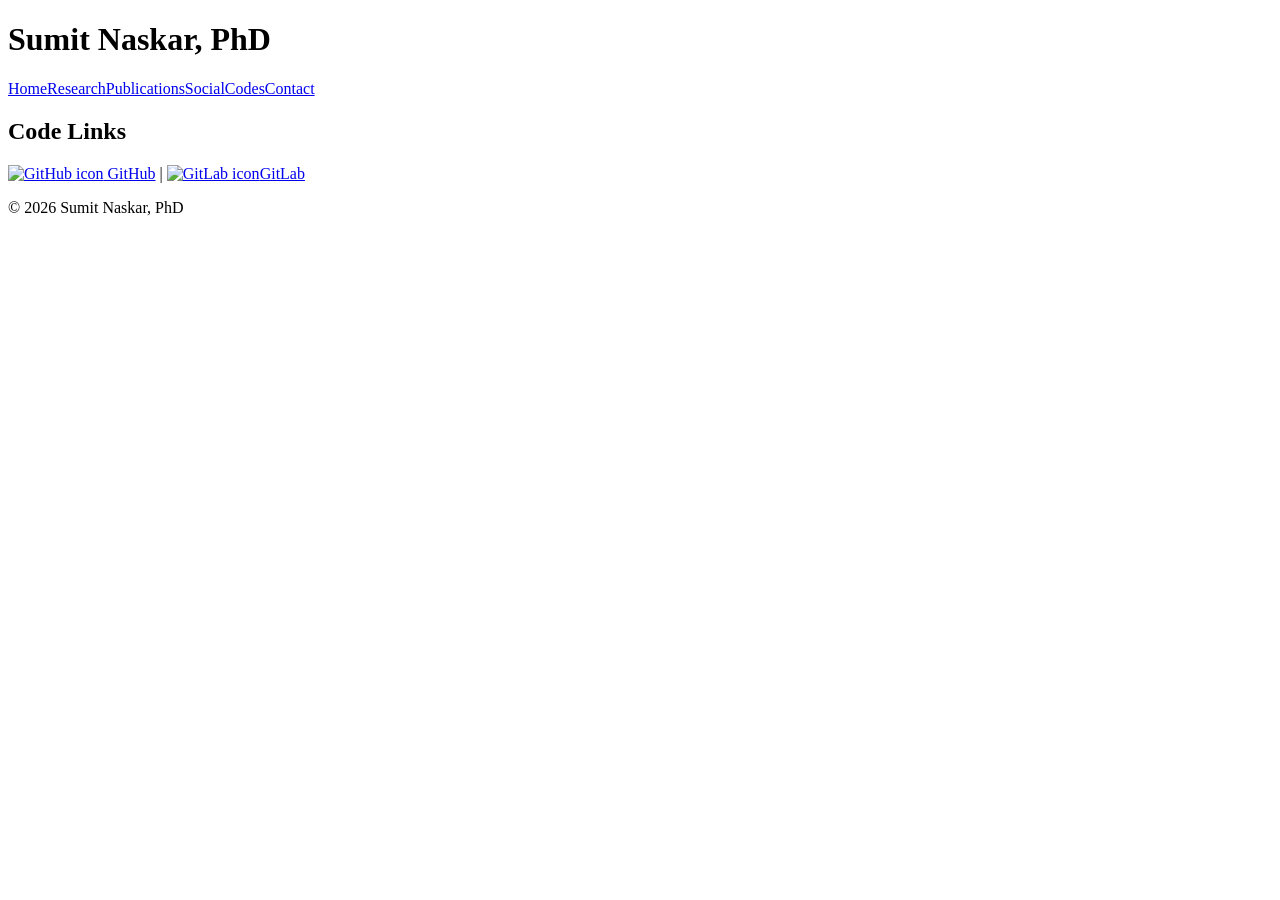
==== codes.html @ 48b1048f "Add files via upload" ====
<!DOCTYPE html><html><head><meta charset="utf-8"><title>Contact</title><link rel="stylesheet" href="css/style.css"></head><body><header><h1>Sumit Naskar, PhD</h1><nav><a href="index.html">Home</a><a href="research.html">Research</a><a href="publications.html">Publications</a><a href="social.html">Social</a><a href="codes.html">Codes</a><a href="contact.html">Contact</a></nav></header><h2>Code Links</h2><p><p>
  <a href="https://github.com/sumitn621/">
	 <img id="github" src="images/github.png" style="height:14px;width:auto;display:inline" alt="GitHub icon" />
	 GitHub</a> | <a href="https://gitlab.com/users/sumitn368/">
	 <img id="gitlab" src="images/gitlab.png" style="height:14px;width:auto;display:inline" alt="GitLab icon" />GitLab</a> 
		</p><footer>© 2026 Sumit Naskar, PhD</footer></body></html>
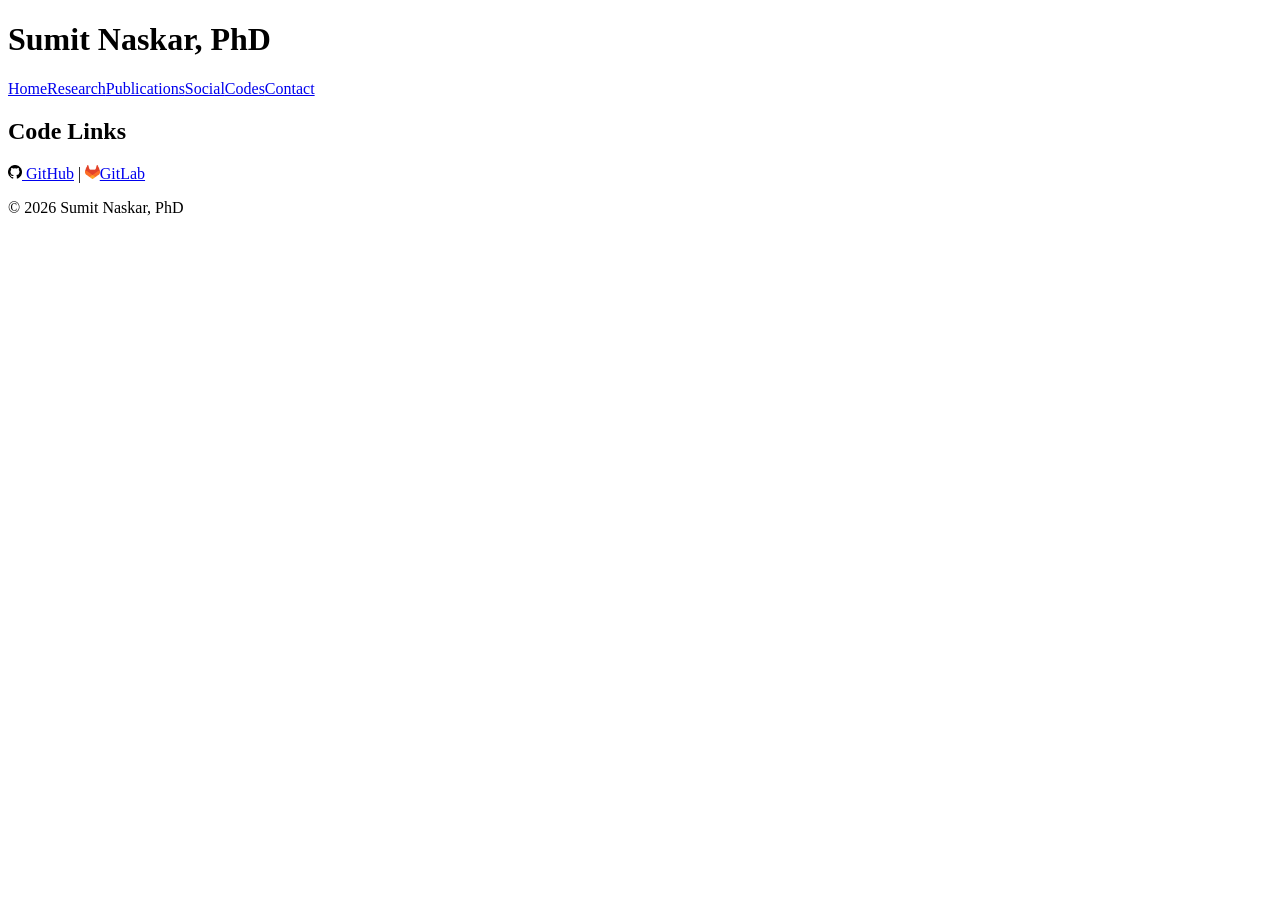
==== commit 38864c71: "Update codes.html" ====
--- a/codes.html
+++ b/codes.html
@@ -1,6 +1,6 @@
 <!DOCTYPE html><html><head><meta charset="utf-8"><title>Contact</title><link rel="stylesheet" href="css/style.css"></head><body><header><h1>Sumit Naskar, PhD</h1><nav><a href="index.html">Home</a><a href="research.html">Research</a><a href="publications.html">Publications</a><a href="social.html">Social</a><a href="codes.html">Codes</a><a href="contact.html">Contact</a></nav></header><h2>Code Links</h2><p><p>
   <a href="https://github.com/sumitn621/">
-	 <img id="github" src="images/github.png" style="height:14px;width:auto;display:inline" alt="GitHub icon" />
+	 <img id="github" src="github.png" style="height:14px;width:auto;display:inline" alt="GitHub icon" />
 	 GitHub</a> | <a href="https://gitlab.com/users/sumitn368/">
-	 <img id="gitlab" src="images/gitlab.png" style="height:14px;width:auto;display:inline" alt="GitLab icon" />GitLab</a> 
+	 <img id="gitlab" src="gitlab.png" style="height:14px;width:auto;display:inline" alt="GitLab icon" />GitLab</a> 
 		</p><footer>© 2026 Sumit Naskar, PhD</footer></body></html>
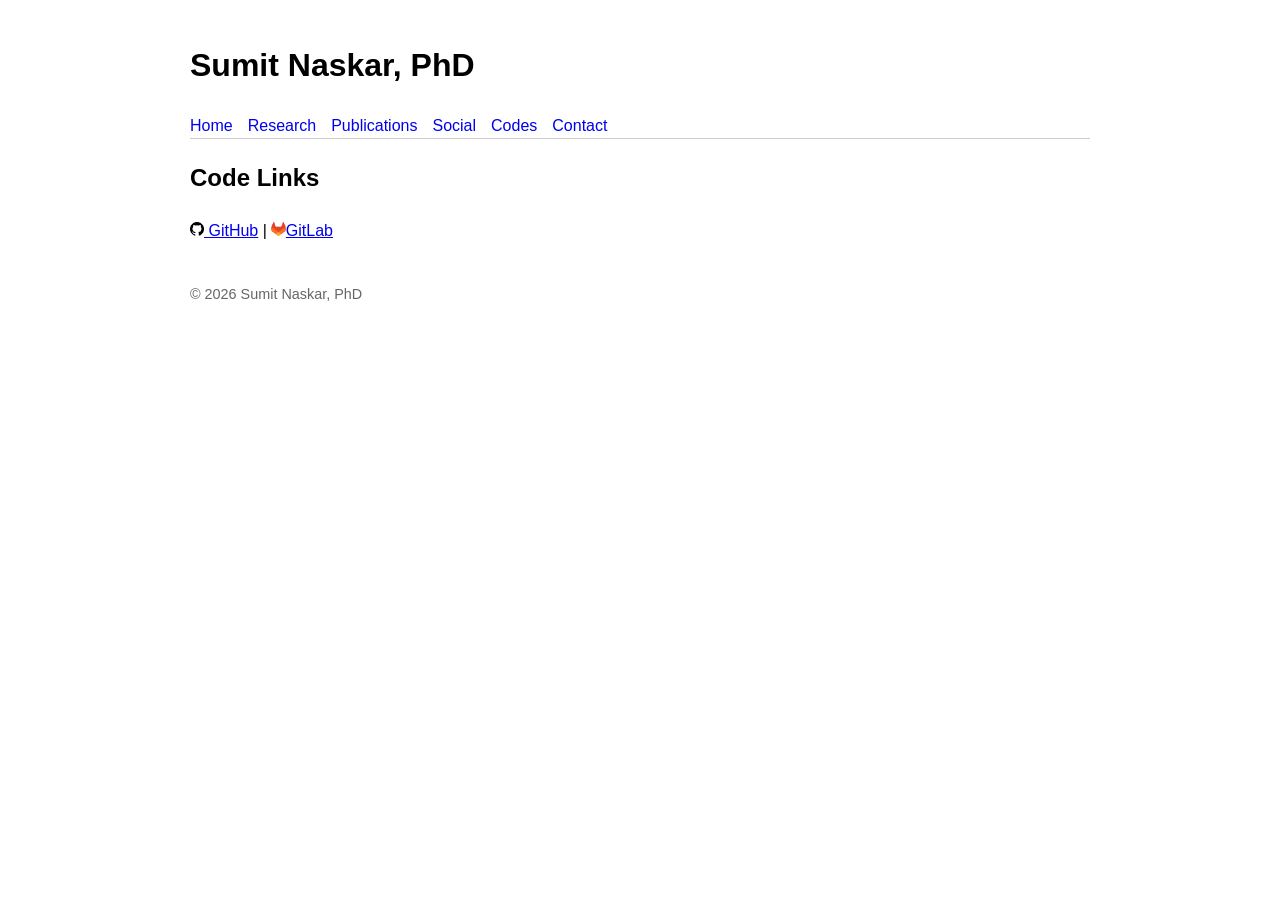
==== commit ef1fa806: "Update codes.html" ====
--- a/codes.html
+++ b/codes.html
@@ -1,4 +1,4 @@
-<!DOCTYPE html><html><head><meta charset="utf-8"><title>Contact</title><link rel="stylesheet" href="css/style.css"></head><body><header><h1>Sumit Naskar, PhD</h1><nav><a href="index.html">Home</a><a href="research.html">Research</a><a href="publications.html">Publications</a><a href="social.html">Social</a><a href="codes.html">Codes</a><a href="contact.html">Contact</a></nav></header><h2>Code Links</h2><p><p>
+<!DOCTYPE html><html><head><meta charset="utf-8"><title>Contact</title><link rel="stylesheet" href="style.css"></head><body><header><h1>Sumit Naskar, PhD</h1><nav><a href="index.html">Home</a><a href="research.html">Research</a><a href="publications.html">Publications</a><a href="social.html">Social</a><a href="codes.html">Codes</a><a href="contact.html">Contact</a></nav></header><h2>Code Links</h2><p><p>
   <a href="https://github.com/sumitn621/">
 	 <img id="github" src="github.png" style="height:14px;width:auto;display:inline" alt="GitHub icon" />
 	 GitHub</a> | <a href="https://gitlab.com/users/sumitn368/">
--- a/style.css
+++ b/style.css
@@ -0,0 +1,3 @@
+body{font-family:Arial,sans-serif;max-width:900px;margin:40px auto;padding:0 20px;line-height:1.6}
+nav a{margin-right:15px;text-decoration:none}header{border-bottom:1px solid #ccc;margin-bottom:20px}
+footer{margin-top:40px;color:#666;font-size:.9em}
